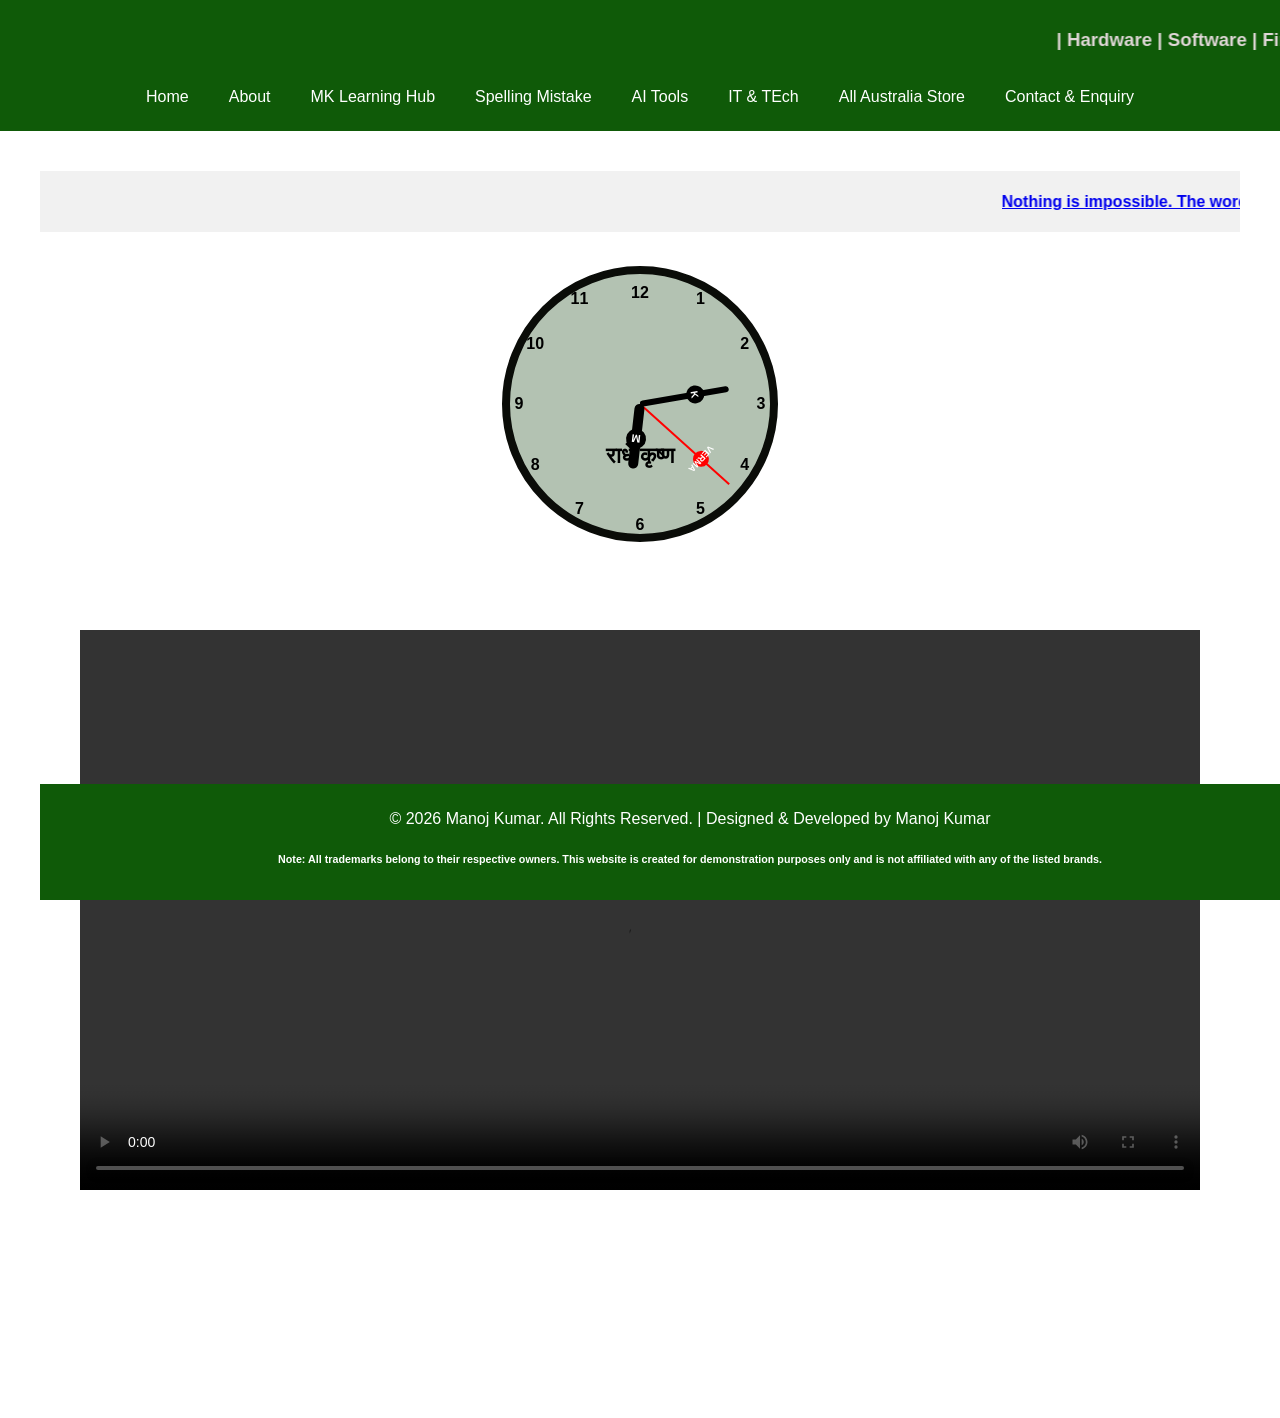
==== index.html @ 576231fa "Update index.html" ====
<!DOCTYPE html>
<html lang="en">
<head>
   
  <meta charset="UTF-8">
  <meta name="viewport" content="width=device-width, initial-scale=1.0">
  <title>MK Verma</title>

  <!-- ✅ Google Analytics START -->
  <script async src="https://www.googletagmanager.com/gtag/js?id=G-SK8708QLYV"></script>
  <script>
    window.dataLayer = window.dataLayer || [];
    function gtag(){dataLayer.push(arguments);}
    gtag('js', new Date());
    gtag('config', 'G-SK8708QLYV');
  </script>
  <!-- ✅ Google Analytics END -->

</head>
<meta charset="UTF-8">
<title>MK Verma </title>

<style>
body {
    margin: 0;
    font-family: Arial, sans-serif;
}

/* HEADER */
header {
    
    background-color: #0f5a08;
    padding: 10px 0;
}


nav {
    display: flex;
    justify-content: center;
}

nav ul {
    list-style: none;
    margin: 0;
    padding: 0;
    display: flex;
}

nav ul li {
    position: relative;
}

nav ul li a {
    color: rgb(238, 224, 224);
    padding: 15px 20px;
    text-decoration: none;
    display: block;
    cursor: pointer;
}

nav ul li a:hover {
    background-color: #031301;
}

/* DROPDOWN */
nav ul li ul {
    display: none;
    position: absolute;
    background-color: #0f5a08;
    top: 50px;
    min-width: 150px;
    z-index: 9999;
}

nav ul li ul li a {
    padding: 10px;
}

nav ul li:hover ul {
    display: block;
}

/* MAIN */
main {
    padding: 40px;
    text-align: center;
}

/* CLOCK */
.clock {
    width: 260px;
    height: 260px;
    border: 8px solid #0a0c08;
    border-radius: 50%;
    margin: 30px auto;
    position: relative;
    background: rgb(179, 194, 178);
}

/* NUMBERS */
.number {
    position: absolute;
    width: 100%;
    height: 100%;
    text-align: center;
    font-weight: bold;
}

.number span {
    display: block;
    transform: translateY(10px);
}

/* HAND BASE */
.hand {
    position: absolute;
    bottom: 50%;
    left: 50%;
    transform-origin: bottom;
    transform: translateX(-50%);
}

/* HOUR HAND */
.hour {
    width: 10px;
    height: 65px;
    background: black;
    border-radius: 10px;
    z-index: 3;
}

/* MINUTE HAND */
.minute {
    width: 6px;
    height: 90px;
    background: black;
    border-radius: 10px;
    z-index: 2;
}

/* SECOND HAND */
.second {
    width: 2px;
    height: 120px;
    background: red;
    z-index: 1;
}

/* HOUR = M */
.hour::after {
    content: "M";
    position: absolute;
    top: 20px;
    left: 50%;
    width: 20px;
    height: 20px;
    background: black;
    color: white;
    font-size: 11px;
    font-weight: bold;
    border-radius: 50%;
    display: flex;
    align-items: center;
    justify-content: center;
    transform: translateX(-50%);
}

/* MINUTE = K */
.minute::after {
    content: "K";
    position: absolute;
    top: 25px;
    left: 50%;
    width: 18px;
    height: 18px;
    background: black;
    color: white;
    font-size: 10px;
    font-weight: bold;
    border-radius: 50%;
    display: flex;
    align-items: center;
    justify-content: center;
    transform: translateX(-50%);
}

/* SECOND = VERMA (VISIBLE) */
.second::after {
    content: "VERMA";
    position: absolute;
    top: 30px;
    left: 50%;
    width: 16px;
    height: 16px;
    background: red;
    color: white;
    font-size: 9px;
    font-weight: bold;
    border-radius: 50%;
    display: flex;
    align-items: center;
    justify-content: center;
    transform: translateX(-50%);
}

/* CENTER TEXT */
.center-text {
    position: absolute;
    top: 70%;
    left: 50%;
    transform: translate(-50%, -50%);
    font-size: 22px;
    font-weight: bold;
}

/* FOOTER */
footer {
    background-color: #0f5a08;
    color: white;
    text-align: center;
    padding: 10px;
    position: fixed;
    bottom: 0;
    width: 100%;
}
body{
    margin:0;
    font-family:Arial, sans-serif;
}

/* HEADER */
header{
    background:#0f5a08;
 <marquee behavior="scroll" direction="left" scrollamount="8">
🌐 Welcome to MK Verma IT Solutions | Website • Networking • Cloud • IT Support
</marquee>
}

/* MAIN MENU */
nav ul{
    list-style:none;
    margin:0;
    padding:0;
    display:flex;
}

nav ul li{
    position:relative;
}

nav ul li a{
    display:block;
    color:white;
    padding:15px 20px;
    text-decoration:none;
}

nav ul li a:hover{
    background:#031301;
}

/* FIRST DROPDOWN */
nav ul li ul{
    display:none;
    position:absolute;
    top:100%;
    left:0;
    background:#0f5a08;
    min-width:200px;
    padding:0;
    z-index:999;
}

nav ul li:hover > ul{
    display:block;
}

/* DROPDOWN ITEMS */
nav ul li ul li{
    width:100%;
}

nav ul li ul li a{
    border-bottom:1px solid rgba(255,255,255,0.2);
}

/* SECOND DROPDOWN */
.submenu{
    position:relative;
}

.submenu .sub-dropdown{
    display:none;
    position:absolute;
    left:200px;
    top:0;
    background:#0f5a08;
    min-width:200px;
}

.submenu:hover .sub-dropdown{
    display:block;
}

</style>

</head>

<body>

</style>
</head>

<body>

<header>
     </div>
<marquee behavior="scroll" direction="left" scrollamount="15">
<h3 style="color:rgb(224, 215, 215);"></>| Hardware | Software | Firewall | Networking | Web Solutions | Website Development | Web Hosting | Domain Registration | Server Management | Cloud Solutions | IT Support | Remote Support | CCTV Solutions | Wi-Fi Setup | Router Configuration | Switch Configuration | VPN Setup | Cyber Security | Data Backup | Email Setup | Microsoft 365 Support | Windows Server | Linux Server | SQL Server | Database Management | Printer Setup | Computer Repair | Laptop Repair | System Troubleshooting | Technical Support | API Integration | E-Commerce Solutions | Digital Marketing | SEO Services | Graphic Design | Mobile Friendly Websites | Software Installation | Active Directory | DNS & DHCP Setup | Network Monitoring |</h3>
</marquee>

<nav>

<ul>

<!-- HOME -->
<li><a href="https://www.mkverma.com/">Home</a></li>
<li><a href="about.html">About  </a></li>
 
<li>
    <a href="#">MK Learning Hub</a>
    <ul>
            <li><a href="preview.html" target="_blank">PTE</a></li>
         <li><a href="smt.html" target="_blank">SST</a></li>
 <li><a href="rl.html" target="_blank">Retell Lecture</a></li>
  <li><a href="stest1.html" target="_blank">Spelling Mistake</a></li>
 <li><a href="225wd.html" target="_blank">Dictation</a></li>
    </ul>
</li>

 
<li><a href="stest.html">Spelling Mistake  </a></li>
<ul>
 

 <li><a href="aitools.html">AI Tools</a></li>
 <!-- IT Tech -->
<li>
 <a href="#"> IT & TEch</a>
<ul>
    <li><a href="https://www.microsoft.com/en-au" target="_blank">Microsoft Australia</a></li>
    <li><a href="https://github.com" target="_blank">GitHub</a></li>
    <li><a href="https://www.cisco.com" target="_blank">Cisco</a></li>
    <li><a href="https://www.cloudflare.com" target="_blank">Cloudflare</a></li>
    <li><a href="https://cloud.google.com" target="_blank">Google Cloud</a></li>
    <li><a href="https://aws.amazon.com" target="_blank">Amazon AWS</a></li>
    <li><a href="https://www.dell.com/en-au" target="_blank">Dell Australia</a></li>
    <li><a href="https://www.hp.com/au-en/home.html" target="_blank">HP Australia</a></li>
    <li><a href="https://www.lenovo.com/au/en" target="_blank">Lenovo Australia</a></li>
    <li><a href="https://www.intel.com" target="_blank">Intel</a></li>
    <li><a href="https://www.amd.com" target="_blank">AMD</a></li>
    <li><a href="https://www.nvidia.com" target="_blank">NVIDIA</a></li>
    <li><a href="https://www.oracle.com" target="_blank">Oracle</a></li>
    <li><a href="https://www.adobe.com/au" target="_blank">Adobe Australia</a></li>
    <li><a href="https://www.teamviewer.com" target="_blank">TeamViewer</a></li>
    <li><a href="https://anydesk.com" target="_blank">AnyDesk</a></li>
    <li><a href="https://www.7-zip.org" target="_blank">7-Zip</a></li>
    <li><a href="https://code.visualstudio.com" target="_blank">Visual Studio Code</a></li>
    <li><a href="https://stackoverflow.com" target="_blank">Stack Overflow</a></li>
    <li><a href="https://ubuntu.com" target="_blank">Ubuntu Linux</a></li>
    <li><a href="https://www.kali.org" target="_blank">Kali Linux</a></li>
    <li><a href="https://www.docker.com" target="_blank">Docker</a></li>
    <li><a href="https://www.mysql.com" target="_blank">MySQL</a></li>
    <li><a href="https://wordpress.org" target="_blank">WordPress</a></li>
    <li><a href="https://www.godaddy.com" target="_blank">GoDaddy</a></li>
    <li><a href="https://www.namecheap.com" target="_blank">Namecheap</a></li>
</ul> 
</li>
<!-- All Australia Store -->
<li>

<a href="#">All Australia Store</a>

<ul>

    <!-- Electronic -->
    <li class="submenu">

        <a href="#">Electronic Store </a>

        <!-- SECOND MENU -->
        <ul class="sub-dropdown">

            <li><a href="https://www.jbhifi.com.au/" target="_blank">JB Hi-Fi</a></li>
                    <li><a href="https://www.thegoodguys.com.au/" target="_blank"> The Good Guys</a></li>
                    <li><a href="https://www.harveynorman.com.au/" target="_blank"> Harvey Norman</a></li>
                    <li><a href="https://www.temu.com.au/" target="_blank"> Temu</a></li>
                    <li><a href="https://www.officeworks.com.au/" target="_blank"> Office Works</a></li>
                    <li><a href="https://www.officenational.com.au/shop/en/obb2cstore" target="_blank"> Office National</a></li>
                    <li><a href="https://www.bunnings.com.au/" target="_blank"> Bunning</a></li>
                    <li><a href="https://www.bigw.com.au/" target="_blank"> Big W </a></li>
                    <li><a href="https://www.kogan.com/au/"target="_blank"> Kogan </a></li>
                    <li><a href="https://www.dicksmith.com.au/da/"target="_blank"> Dick Smith </a></li>
                    <li><a href="https://www.ebay.com.au/"target="_blank"> ebay </a></li>
                    <li><a href="https://www.ikea.com/au/en/"target="_blank"> IKEA </a></li>
                    <li><a href="https://www.kmart.com.au/"target=" _blank"> Kmart</a></li>
                    <li><a href="https://www.target.com.au/"target=" _blank"> Target</a></li>
                    <li><a href="https://www.myer.com.au/"target=" _blank"> Myer</a></li>
                    <li><a href="https://www.myer.com.au/"target=" _blank"> Cotton On</a></li>
        </ul>

    </li>

    <!-- Grocery Store -->
    <li class="submenu">
        <a href="#">Grocery Store </a>
        <ul class="sub-dropdown">
          <li><a href="https://www.coles.com.au/" target="_blank">Coles</a></li>
                    <li><a href="https://www.woolworths.com.au/" target="_blank"> Woolworths</a></li>
                    <li><a href="https://www.aldi.com.au/" target="_blank"> ALDI</a></li>
                    <li><a href="https://drakes.com.au/" target="_blank"> Drakes</a></li>
                    <li><a href="https://www.igashop.com.au/" target="_blank"> IGA </a></li>
                    <li><a href="https://www.costco.com.au/" target="_blank"> Costco </a></li>  
        </ul>
    </li>

    <!-- SEO -->
     <li class="submenu">
      <a href="#">Medical Store</a>
      <ul class="sub-dropdown">
 <li><a href="https://terrywhitechemmart.com.au/" target="_blank">TerryWhite </a></li>
                    <li><a href="https://www.chemistwarehouse.com.au/" target="_blank"> ChemistWarehouse</a></li>
                    <li><a href="https://www.priceline.com.au/" target="_blank"> Priceline</a></li>
                    <li><a href="https://www.amcal.com.au/" target="_blank"> Amcal </a></li>
                    <li><a href="https://www.stardiscountchemist.com.au/" target="_blank"> StartDiscountchemist </a></li>


      </ul>
    </li>

    </li>

    <!-- Coffee -->
     <li class="submenu">
      <a href="#">Coffee Store</a>
      <ul class="sub-dropdown">
 <li><a href="https://www.siciliacoffee.com.au/" target="_blank">Silica Coffee </a></li>
                    <li><a href="https://thecoffeebeanshop.com.au/" target="_blank">The coffeebeansShop</a></li>
                    <li><a href="https://soulcityroasters.com/" target="_blank"> Soulcityroaster</a></li>
                    <li><a href="https://www.amcal.com.au/" target="_blank"> Amcal </a></li>
                    <li><a href="https://www.stardiscountchemist.com.au/" target="_blank"> StartDiscountchemist </a></li>

      </ul>
    </li>
    <!-- Fashion Store -->
    <li class="submenu">
        <a href="#"> Fashion & Clothing</a>
         <ul class="sub-dropdown">
         <li><a href="https://www.zara.com/au/" target="_blank">Zara</a></li>
                    <li><a href="https://www2.hm.com/en_au/index.html" target="_blank"> H&M</a></li>
                    <li><a href="https://www.uniqlo.com/au/en/" target="_blank"> UNIQLO</a></li>
                    <li><a href="https://www.forever21.com/" target="_blank"> Forever 21 </a></li>   
         </ul>
    </li>

</ul>

</li>

<li><a href="contact.html">Contact & Enquiry  </a></li>
</nav>

</header>

<main>

    </div>
<marquee behavior="scroll" direction="left" scrollamount="16" bgcolor="#f1f1f1">
<a href="#031301"><h4>Nothing is impossible. The word itself says ‘I’m possible!</h4></a>
</marquee>
<!--<marquee behavior="alternate" direction="down" height="1080" scrollamount="5">
    <marquee behavior="alternate" direction="right" scrollamount="8">
        👌 "Do the best you can until you know better. Then when you know better, do better".👌
</marquee> -->
</div>


<div class="clock">

    <!-- ALL NUMBERS 1–12 -->
    <div class="number" style="transform: rotate(0deg)"><span>12</span></div>
    <div class="number" style="transform: rotate(30deg)"><span style="transform: rotate(-30deg)">1</span></div>
    <div class="number" style="transform: rotate(60deg)"><span style="transform: rotate(-60deg)">2</span></div>
    <div class="number" style="transform: rotate(90deg)"><span style="transform: rotate(-90deg)">3</span></div>
    <div class="number" style="transform: rotate(120deg)"><span style="transform: rotate(-120deg)">4</span></div>
    <div class="number" style="transform: rotate(150deg)"><span style="transform: rotate(-150deg)">5</span></div>
    <div class="number" style="transform: rotate(180deg)"><span style="transform: rotate(-180deg)">6</span></div>
    <div class="number" style="transform: rotate(210deg)"><span style="transform: rotate(-210deg)">7</span></div>
    <div class="number" style="transform: rotate(240deg)"><span style="transform: rotate(-240deg)">8</span></div>
    <div class="number" style="transform: rotate(270deg)"><span style="transform: rotate(-270deg)">9</span></div>
    <div class="number" style="transform: rotate(300deg)"><span style="transform: rotate(-300deg)">10</span></div>
    <div class="number" style="transform: rotate(330deg)"><span style="transform: rotate(-330deg)">11</span></div>

    <!-- HANDS (KEEP SAME) -->
    <div class="hand hour" id="hour"></div>
    <div class="hand minute" id="minute"></div>
    <div class="hand second" id="second"></div>

    <!-- CENTER TEXT -->
    <div class="center-text">राधे कृष्ण <br> </div>

</div>


<br>
<main>
    <video controls style="width:100%; height:auto;">
  <source src="video/pc.webm" type="video/webm">
  Your browser does not support the video tag.
</video>
 
</main>
   
 <br>
 <br>
 <br>
 <br>
 <br>
 <br>
 <br>
 <br>
<footer>
</div>
<p> © 2026 Manoj Kumar. All Rights Reserved. | Designed & Developed by Manoj Kumar</p>
    <h6>Note: All trademarks belong to their respective owners. This website is created for demonstration purposes only and is not affiliated with any of the listed brands.</h6>

</footer>

<script>
function updateClock() {
const now = new Date();

const sec = now.getSeconds();
const min = now.getMinutes();
const hr = now.getHours();

document.getElementById("second").style.transform =
`translateX(-50%) rotate(${sec * 6}deg)`;

document.getElementById("minute").style.transform =
`translateX(-50%) rotate(${min * 6 + sec * 0.1}deg)`;

document.getElementById("hour").style.transform =
`translateX(-50%) rotate(${(hr % 12) * 30 + min * 0.5}deg)`;
}

setInterval(updateClock, 1000);
updateClock();
</script>

</body>
</html>
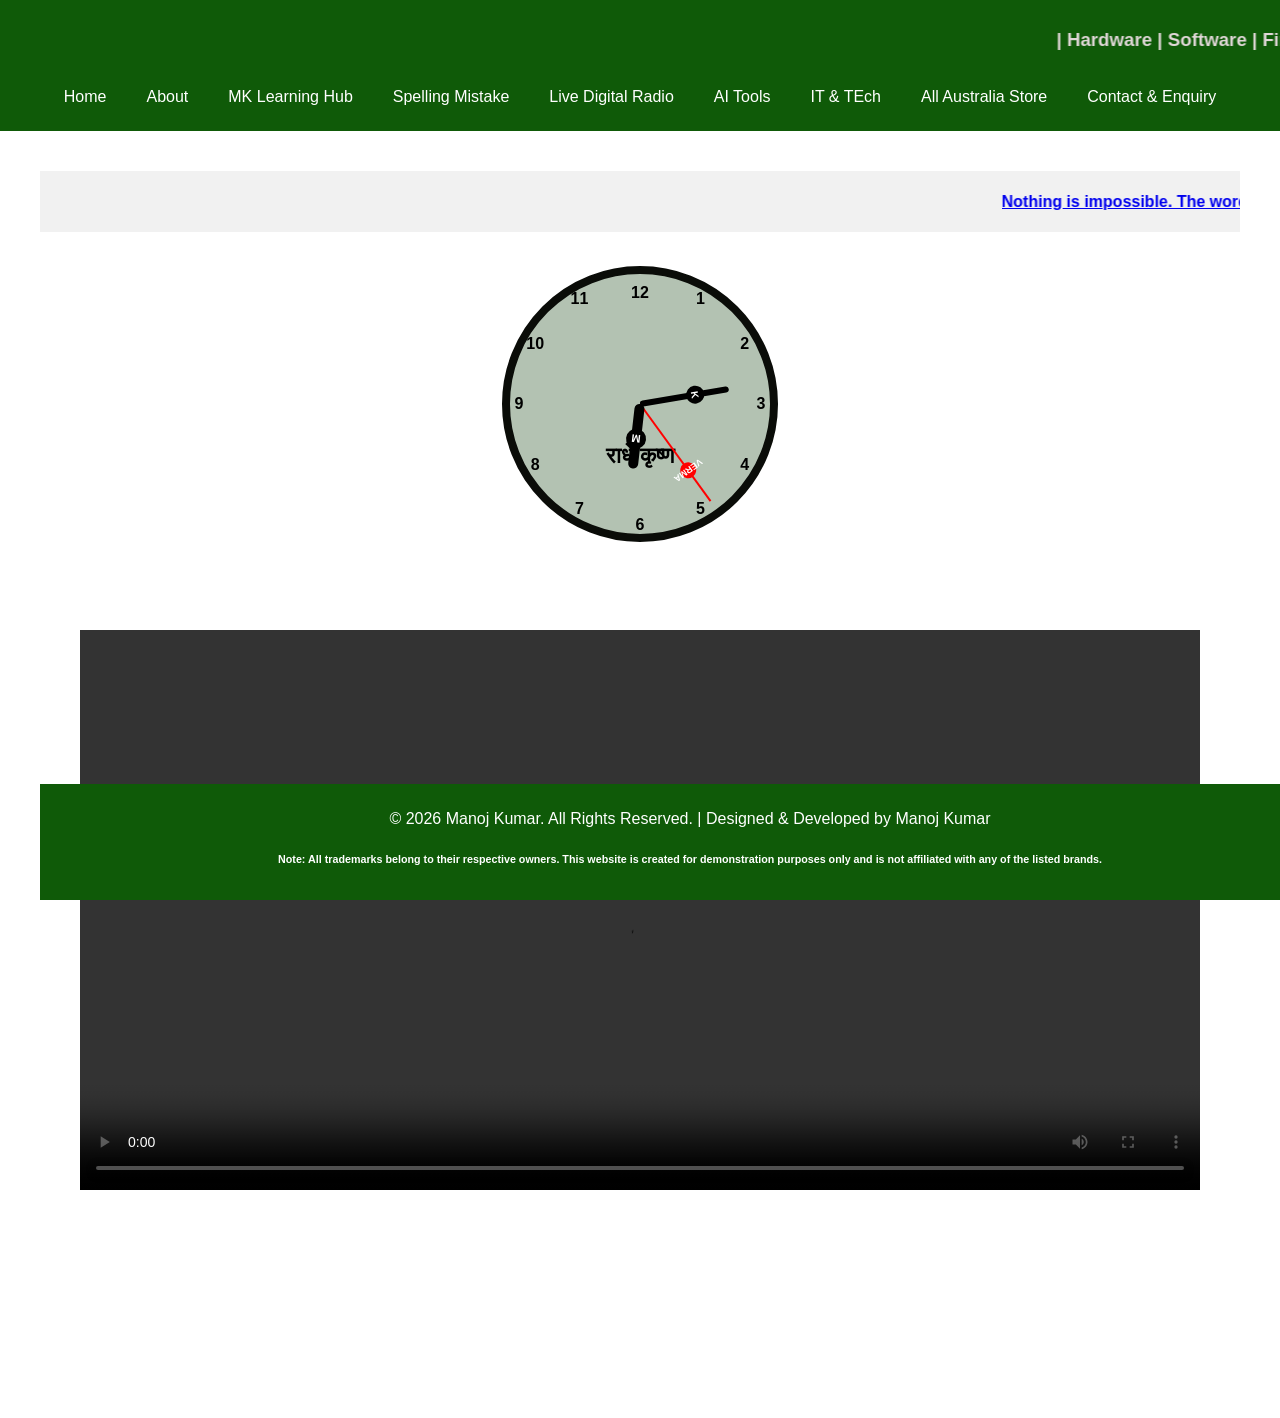
==== commit fe80dccc: "Update index.html" ====
--- a/index.html
+++ b/index.html
@@ -341,7 +341,8 @@
  
 <li><a href="stest.html">Spelling Mistake  </a></li>
 <ul>
- 
+ <li><a href="radio.html">Live Digital Radio  </a></li>
+<ul>
 
  <li><a href="aitools.html">AI Tools</a></li>
  <!-- IT Tech -->
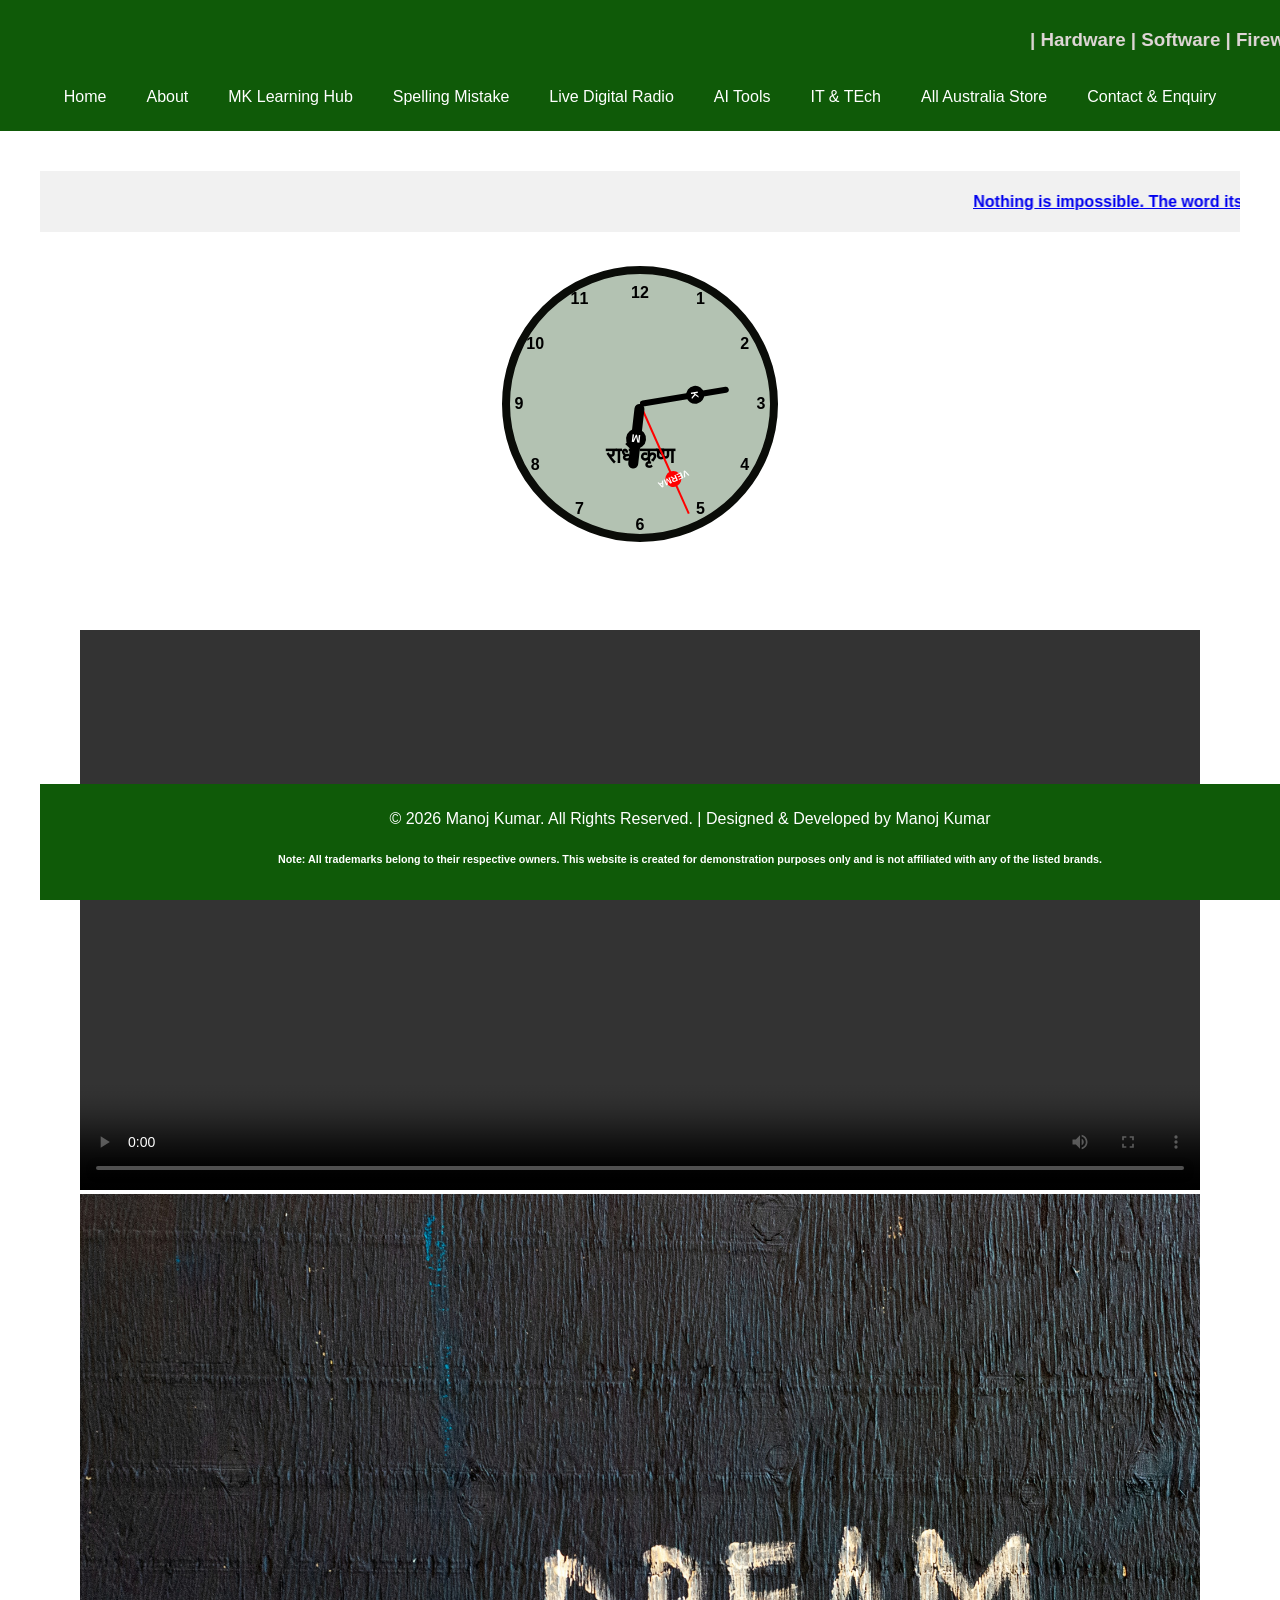
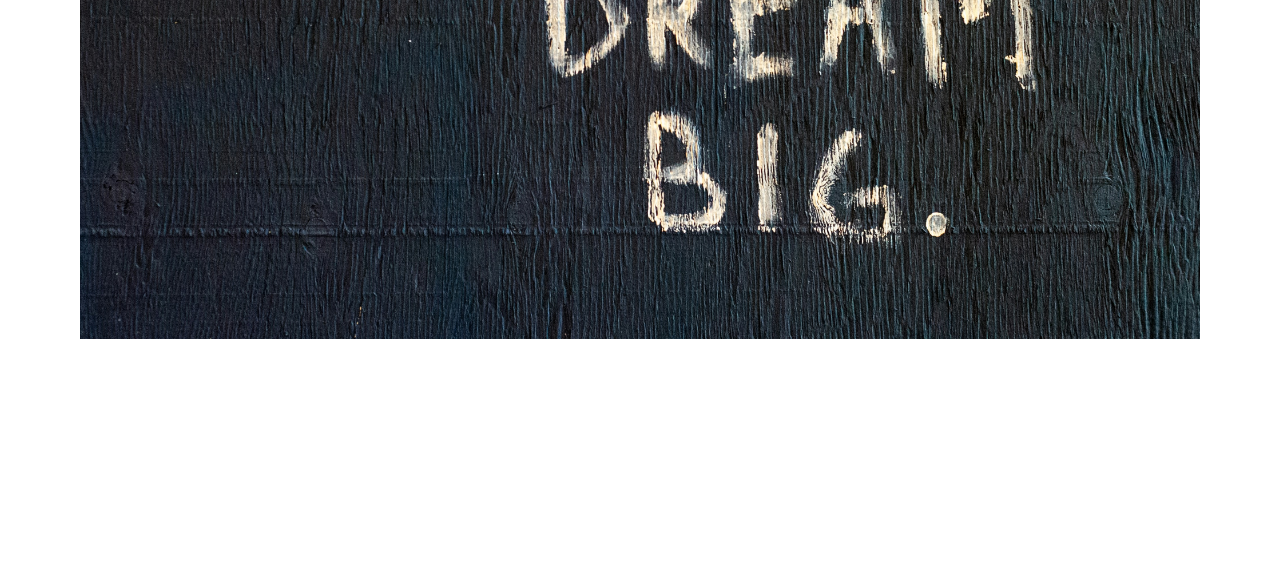
==== commit 25fd5d7a: "Update index.html" ====
--- a/index.html
+++ b/index.html
@@ -519,7 +519,9 @@
   <source src="video/pc.webm" type="video/webm">
   Your browser does not support the video tag.
 </video>
- 
+ <img src="images/dream.jpg"
+     alt="Photo"
+     style="max-width:100%; height:auto; display:block; margin:auto;">
 </main>
    
  <br>
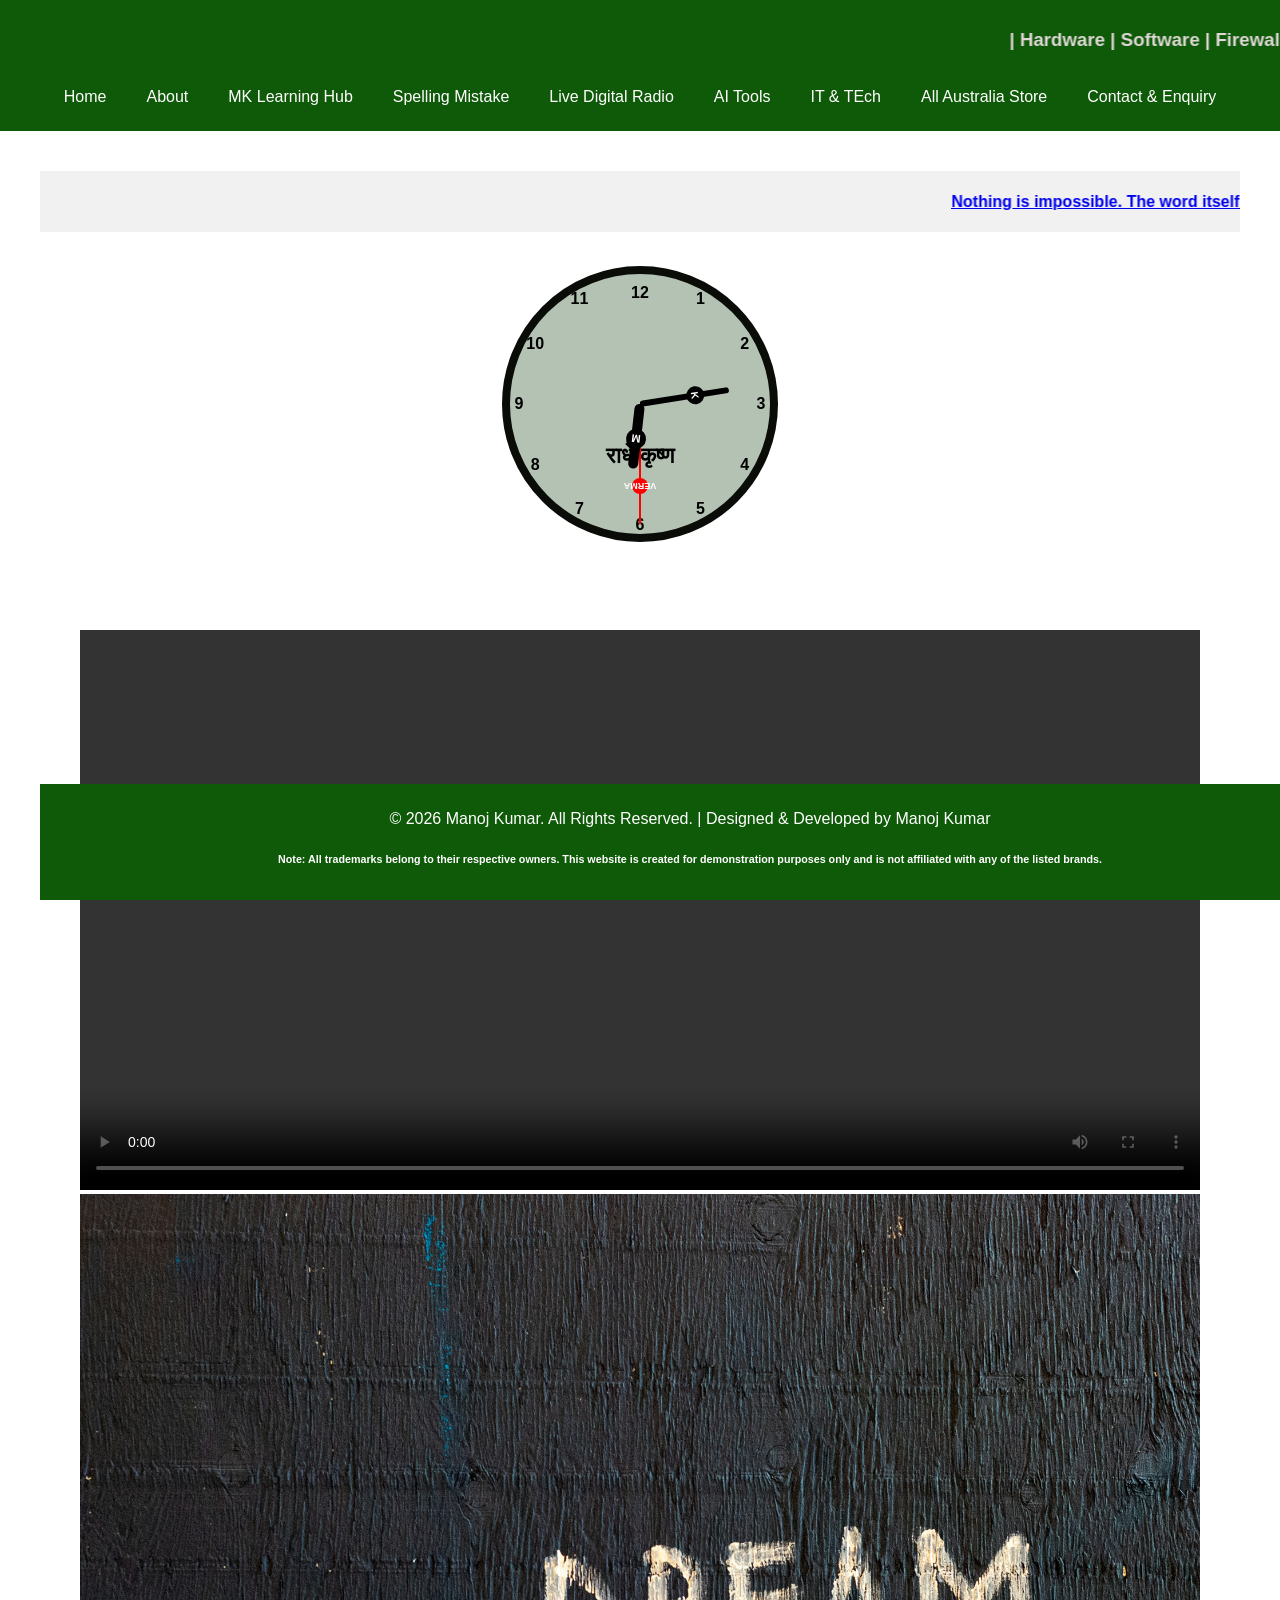
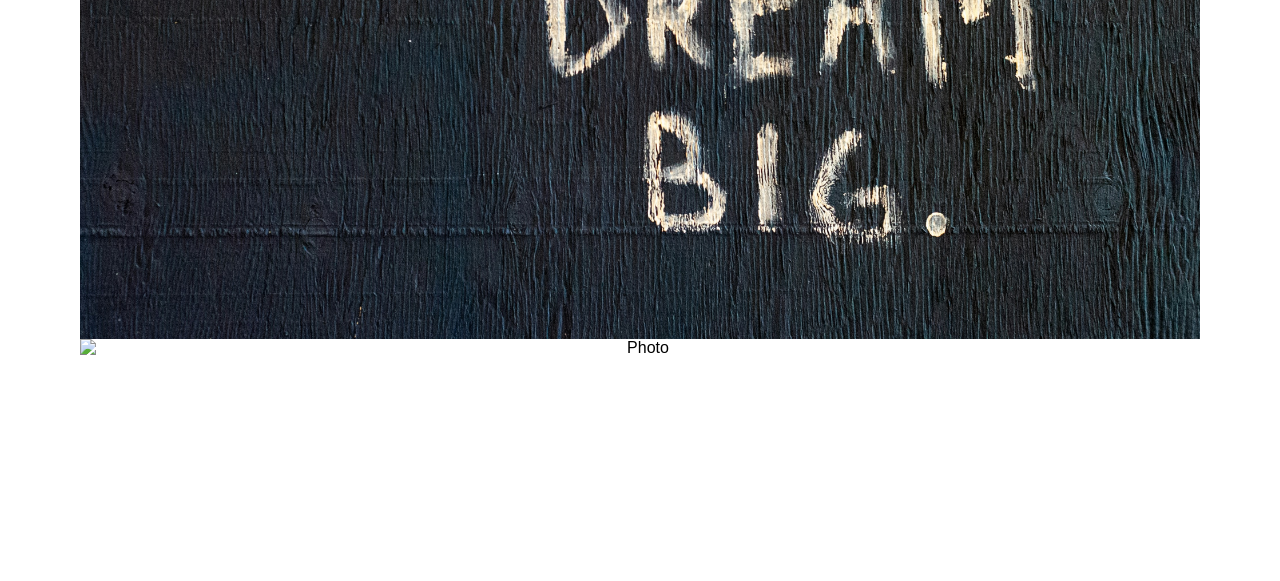
==== commit 2d2ced2d: "Update index.html" ====
--- a/index.html
+++ b/index.html
@@ -522,6 +522,9 @@
  <img src="images/dream.jpg"
      alt="Photo"
      style="max-width:100%; height:auto; display:block; margin:auto;">
+ <img src="images/network.jpg"
+     alt="Photo"
+     style="max-width:100%; height:auto; display:block; margin:auto;">
 </main>
    
  <br>
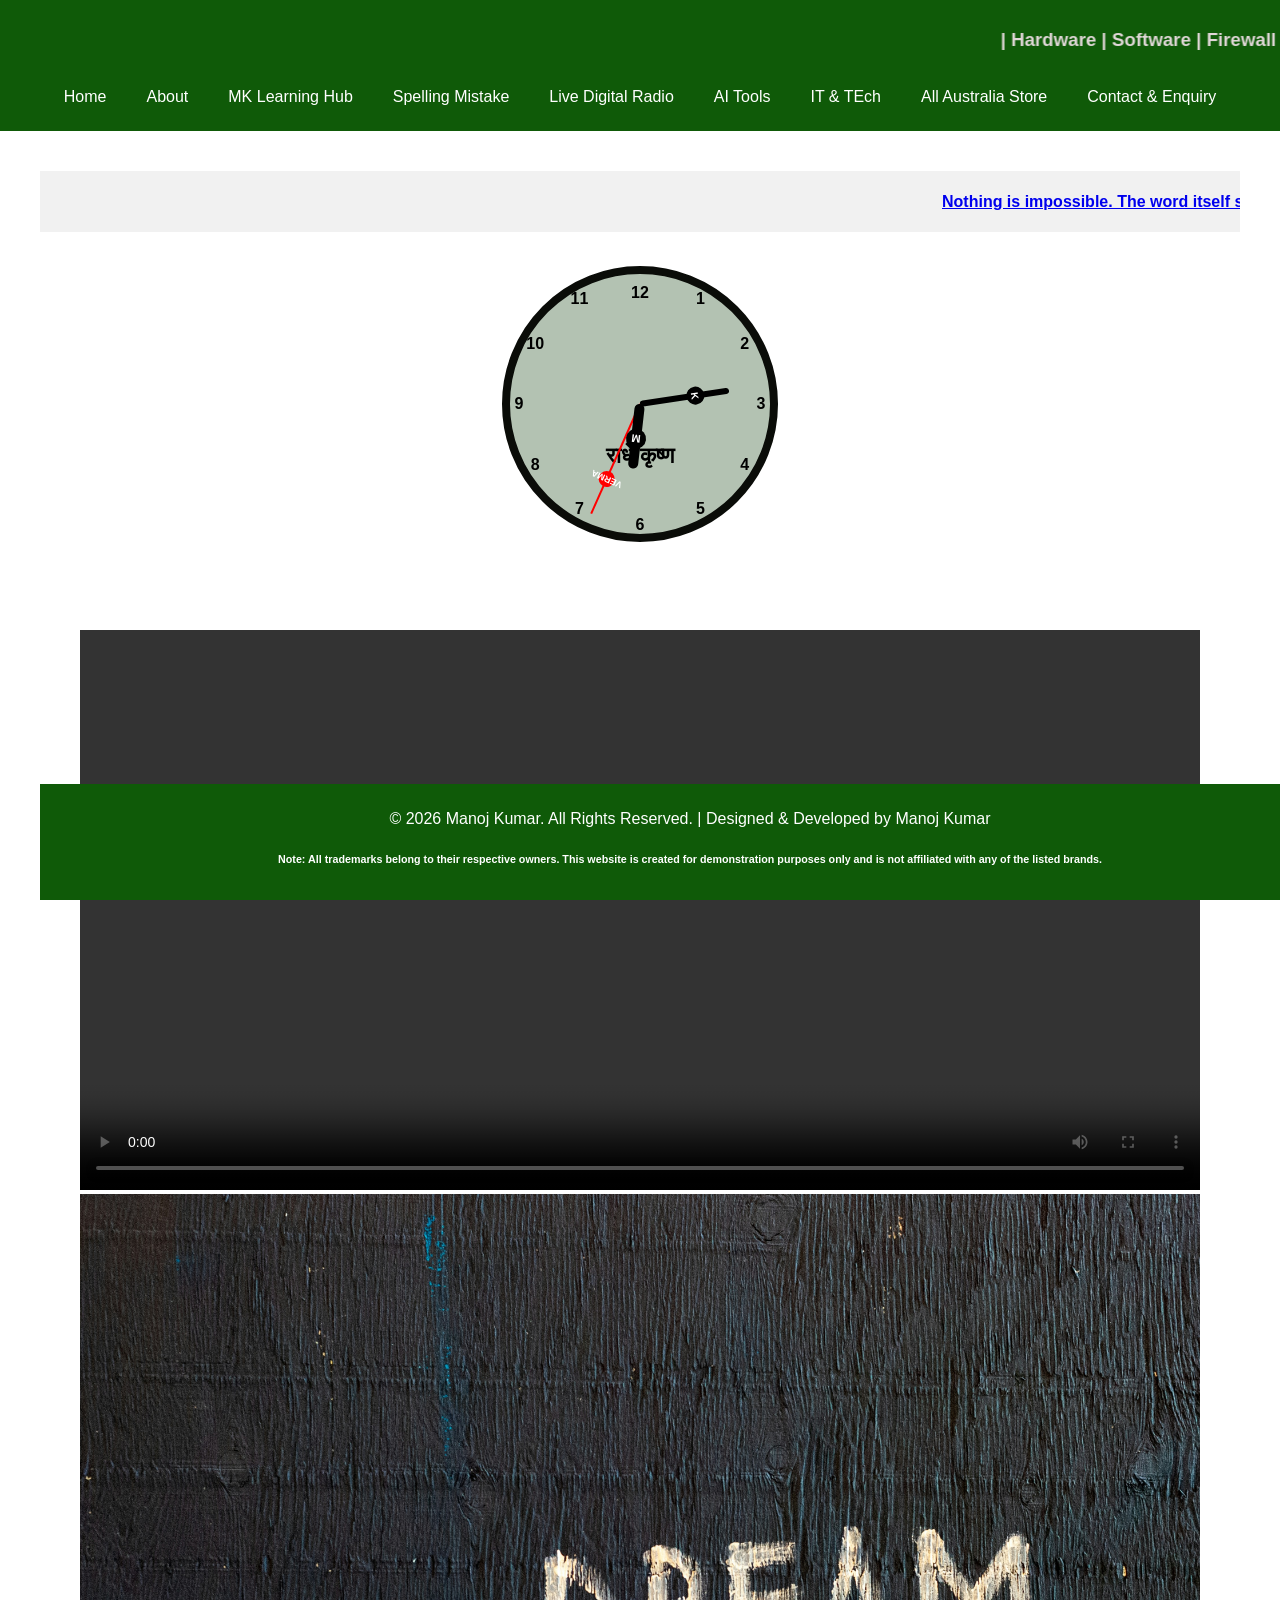
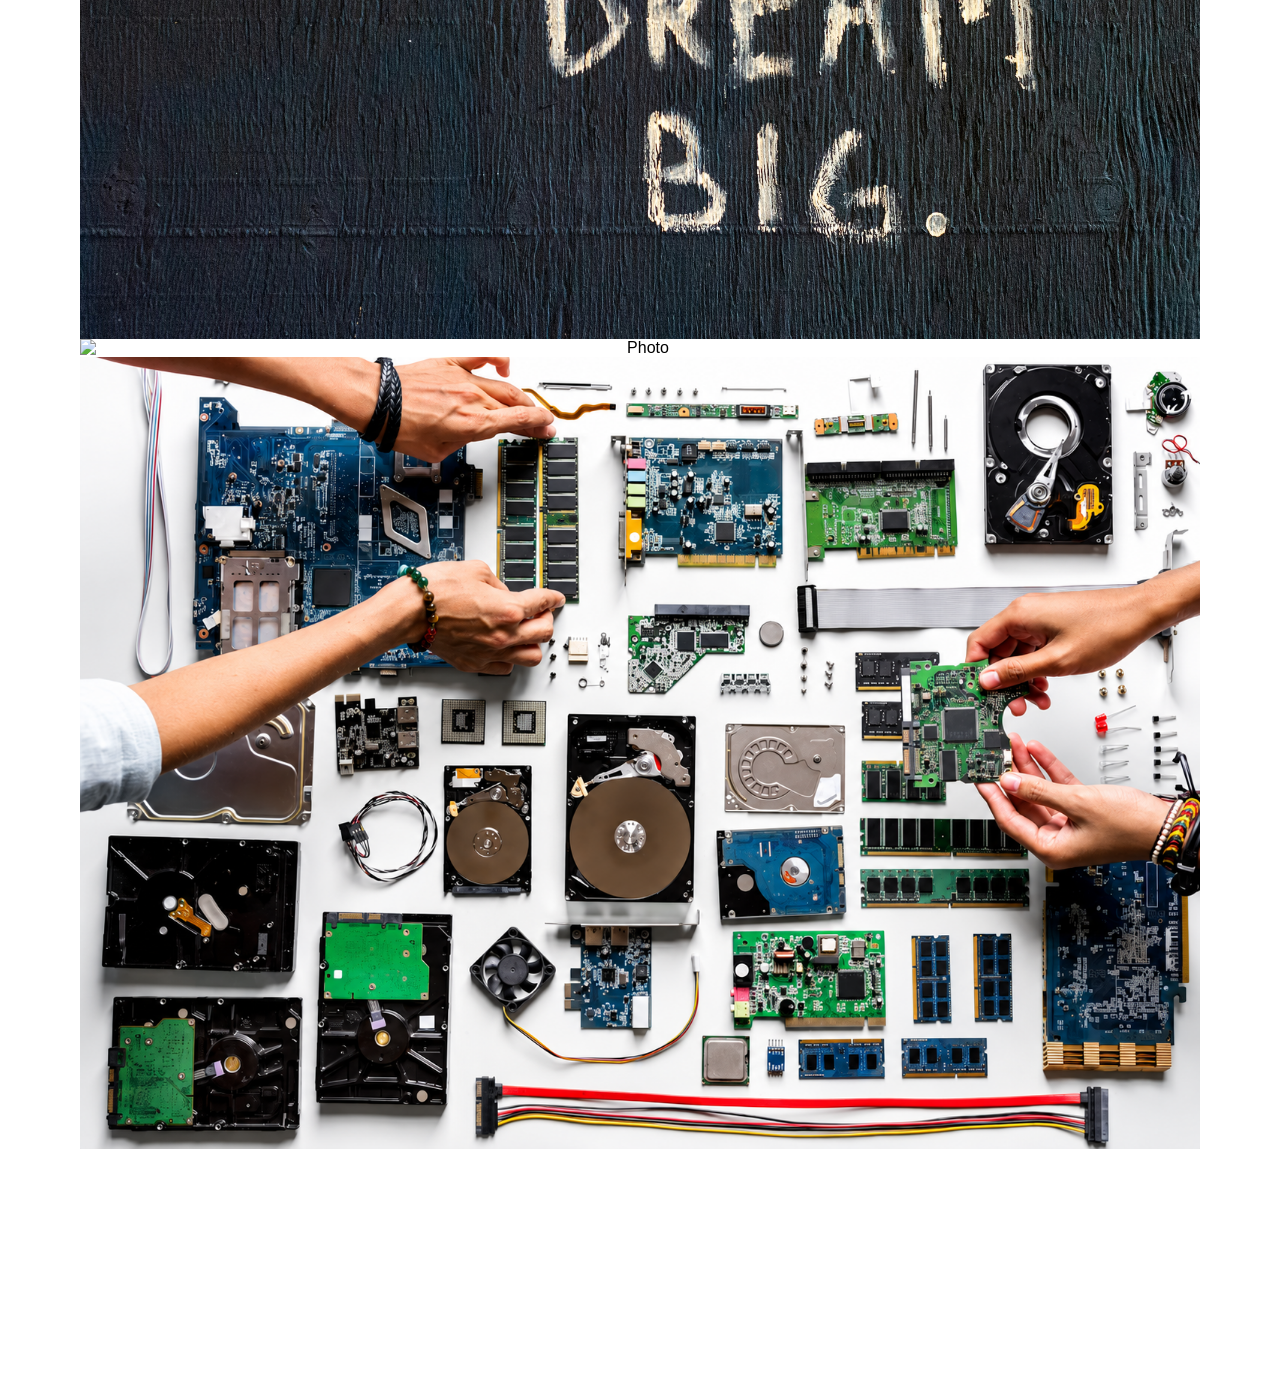
==== commit abdbd35a: "Update index.html" ====
--- a/index.html
+++ b/index.html
@@ -525,6 +525,9 @@
  <img src="images/network.jpg"
      alt="Photo"
      style="max-width:100%; height:auto; display:block; margin:auto;">
+  <img src="images/pcpart.png"
+     alt="Photo"
+     style="max-width:100%; height:auto; display:block; margin:auto;">
 </main>
    
  <br>
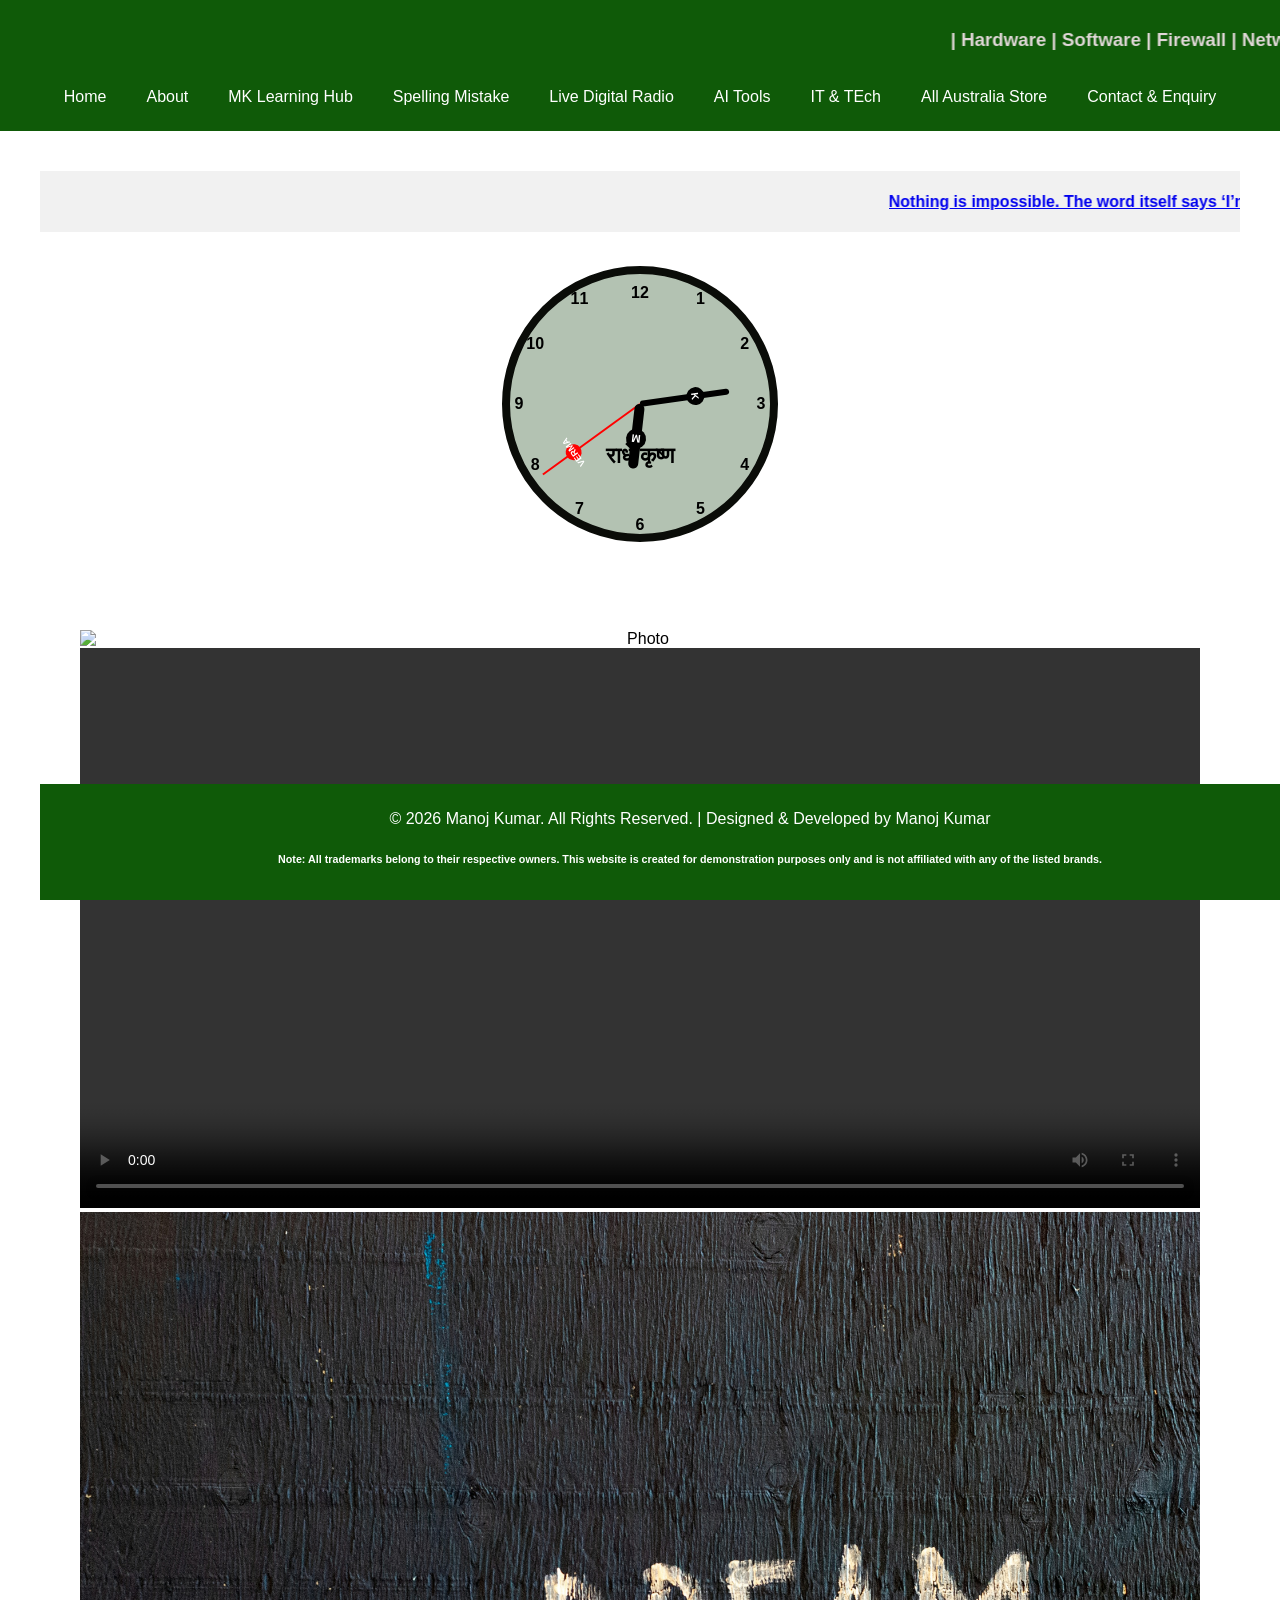
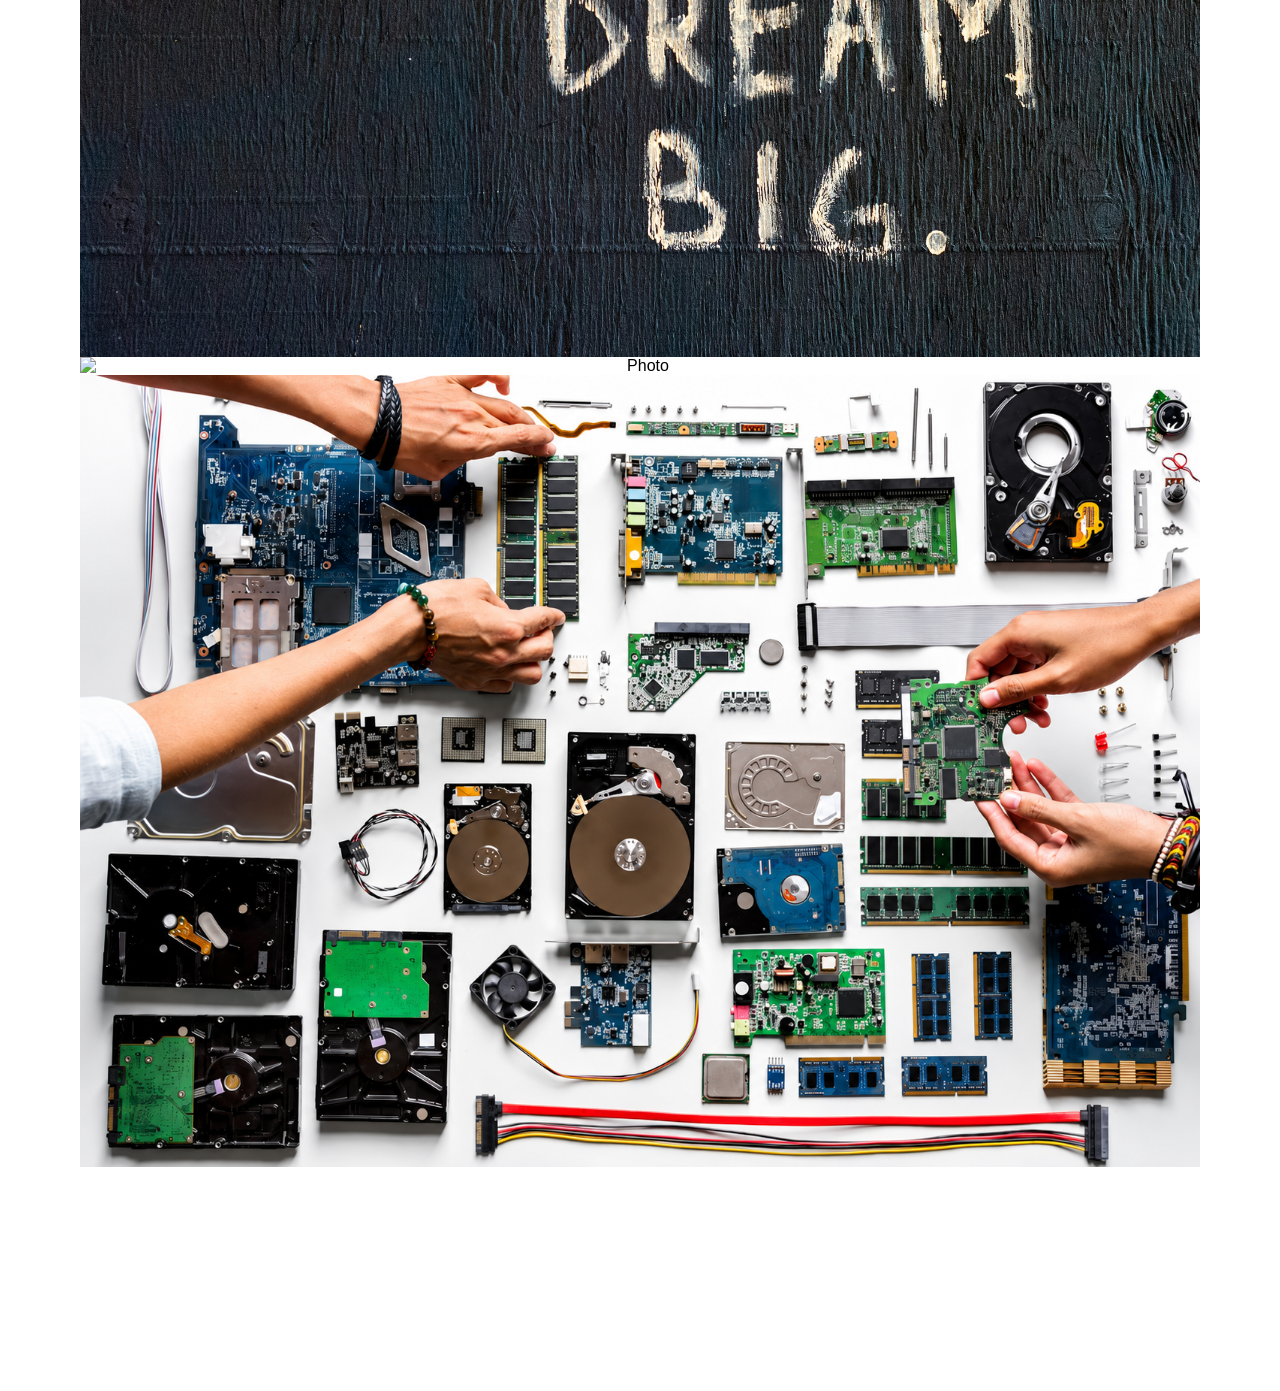
==== commit c9995b1a: "Update index.html" ====
--- a/index.html
+++ b/index.html
@@ -515,6 +515,9 @@
 
 <br>
 <main>
+ <img src="images/manoj.png"
+     alt="Photo"
+     style="max-width:100%; height:auto; display:block; margin:auto;">
     <video controls style="width:100%; height:auto;">
   <source src="video/pc.webm" type="video/webm">
   Your browser does not support the video tag.
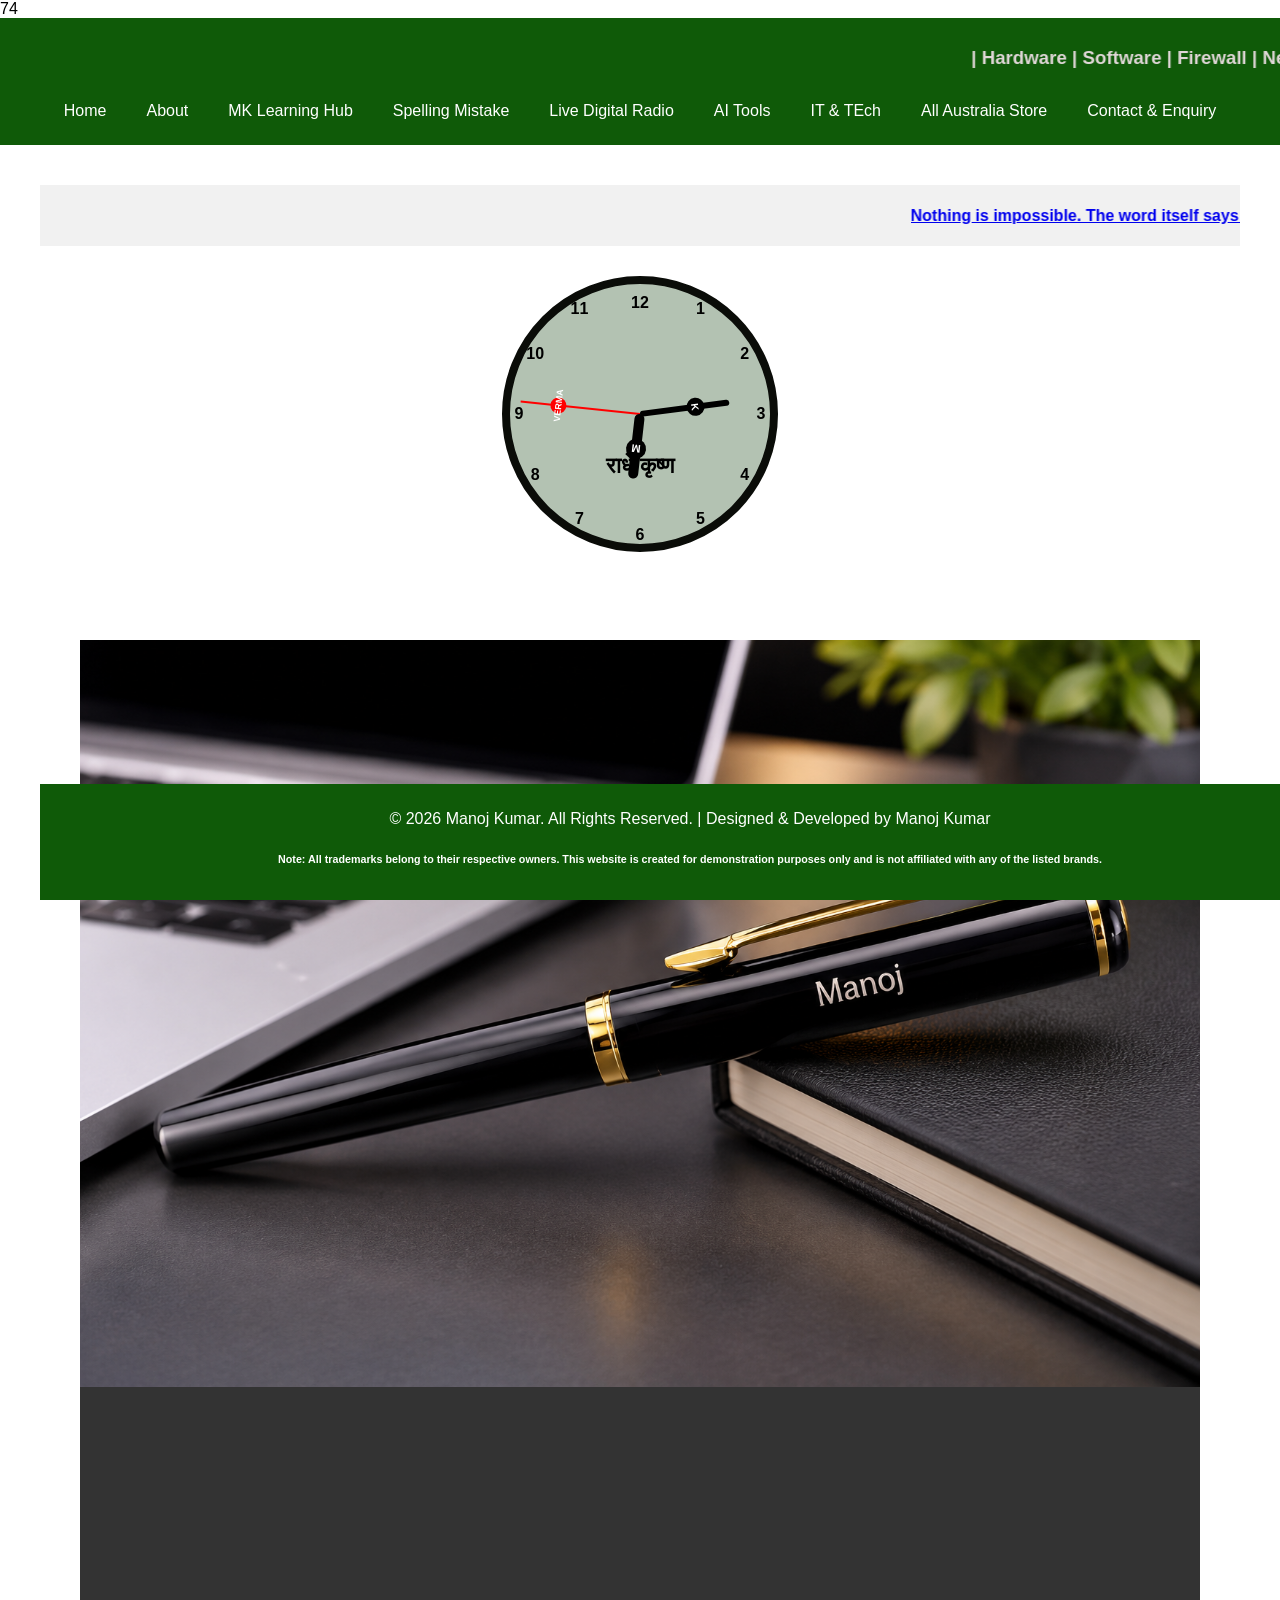
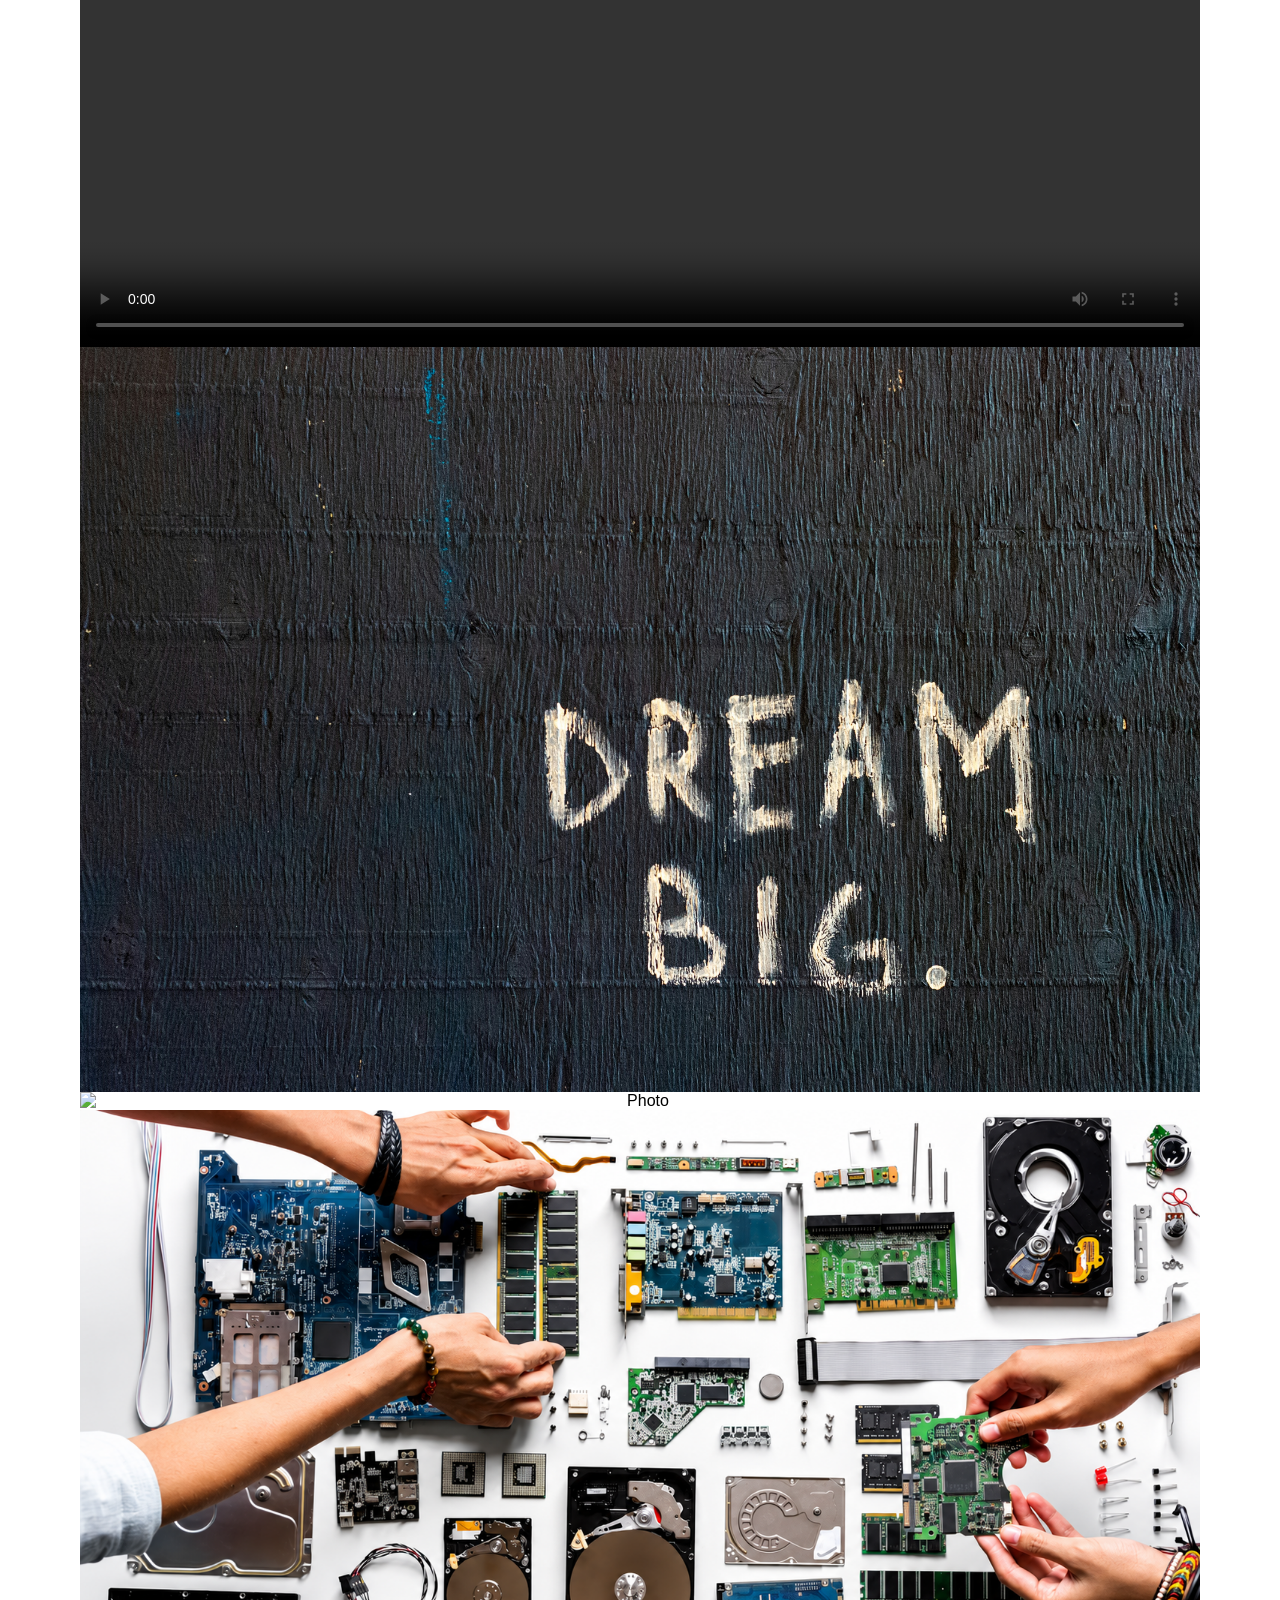
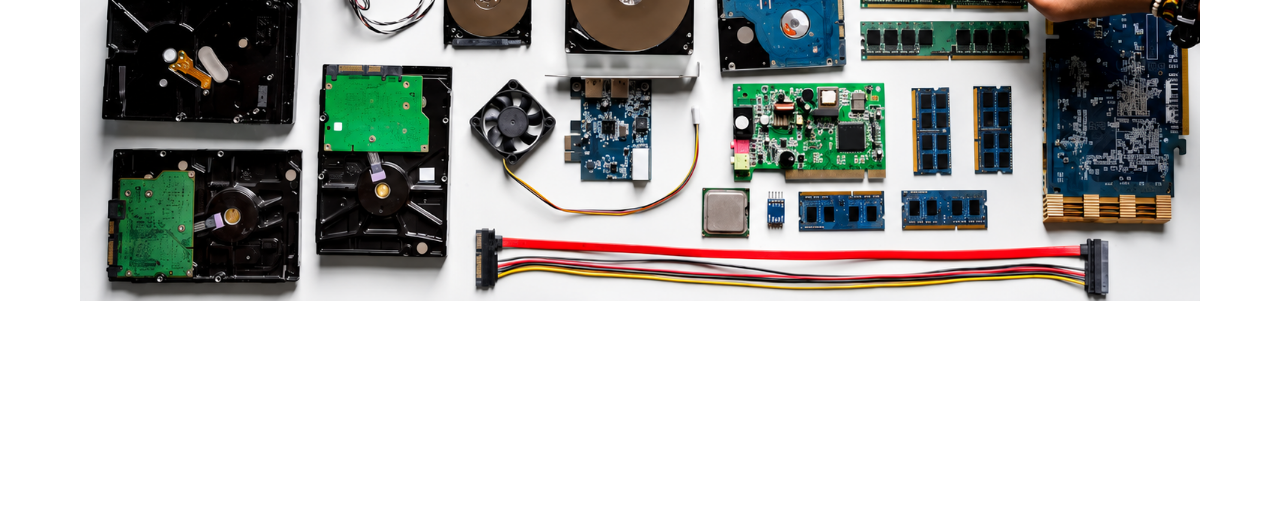
==== commit d1b9abc4: "Update index.html" ====
--- a/index.html
+++ b/index.html
@@ -1,4 +1,4 @@
- <!DOCTYPE html>
+74 <!DOCTYPE html>
 <html lang="en">
 <head>
    
@@ -515,7 +515,7 @@
 
 <br>
 <main>
- <img src="images/manoj.png"
+ <img src="images/manoj.PNG"
      alt="Photo"
      style="max-width:100%; height:auto; display:block; margin:auto;">
     <video controls style="width:100%; height:auto;">
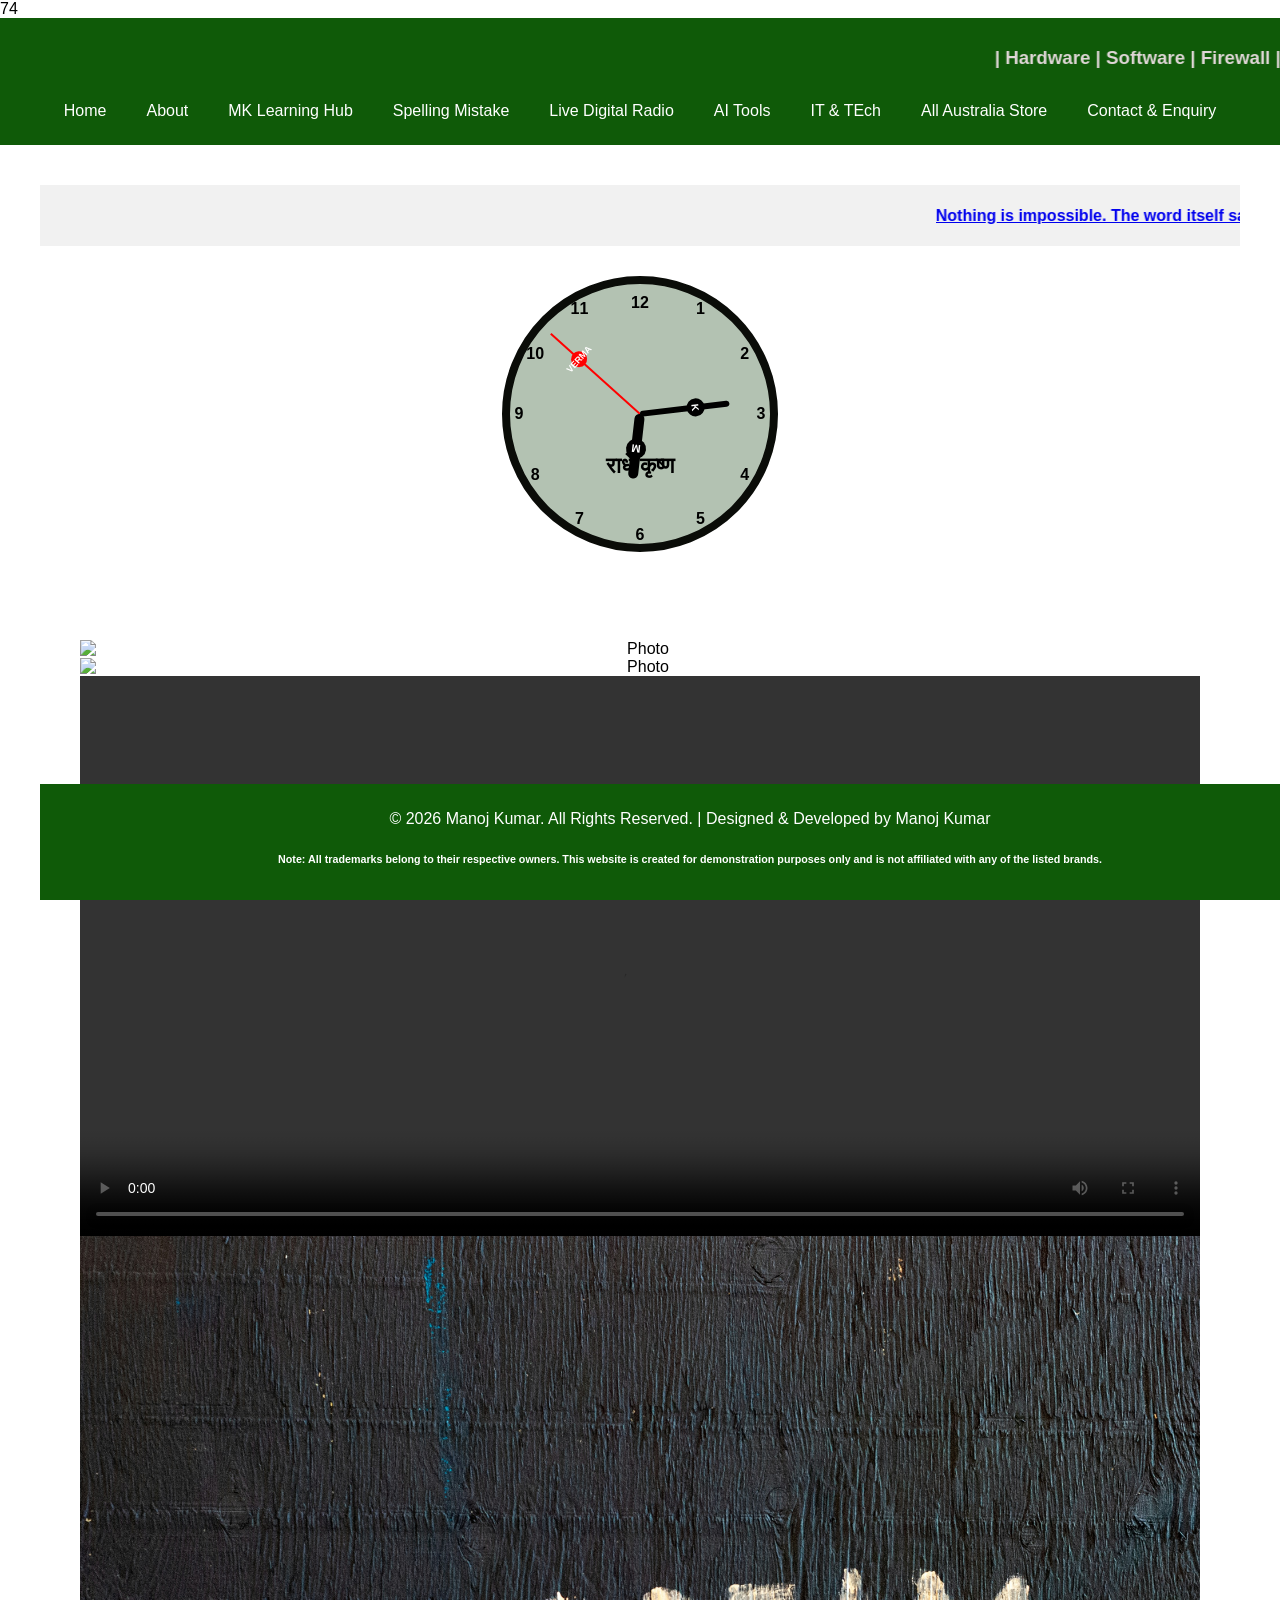
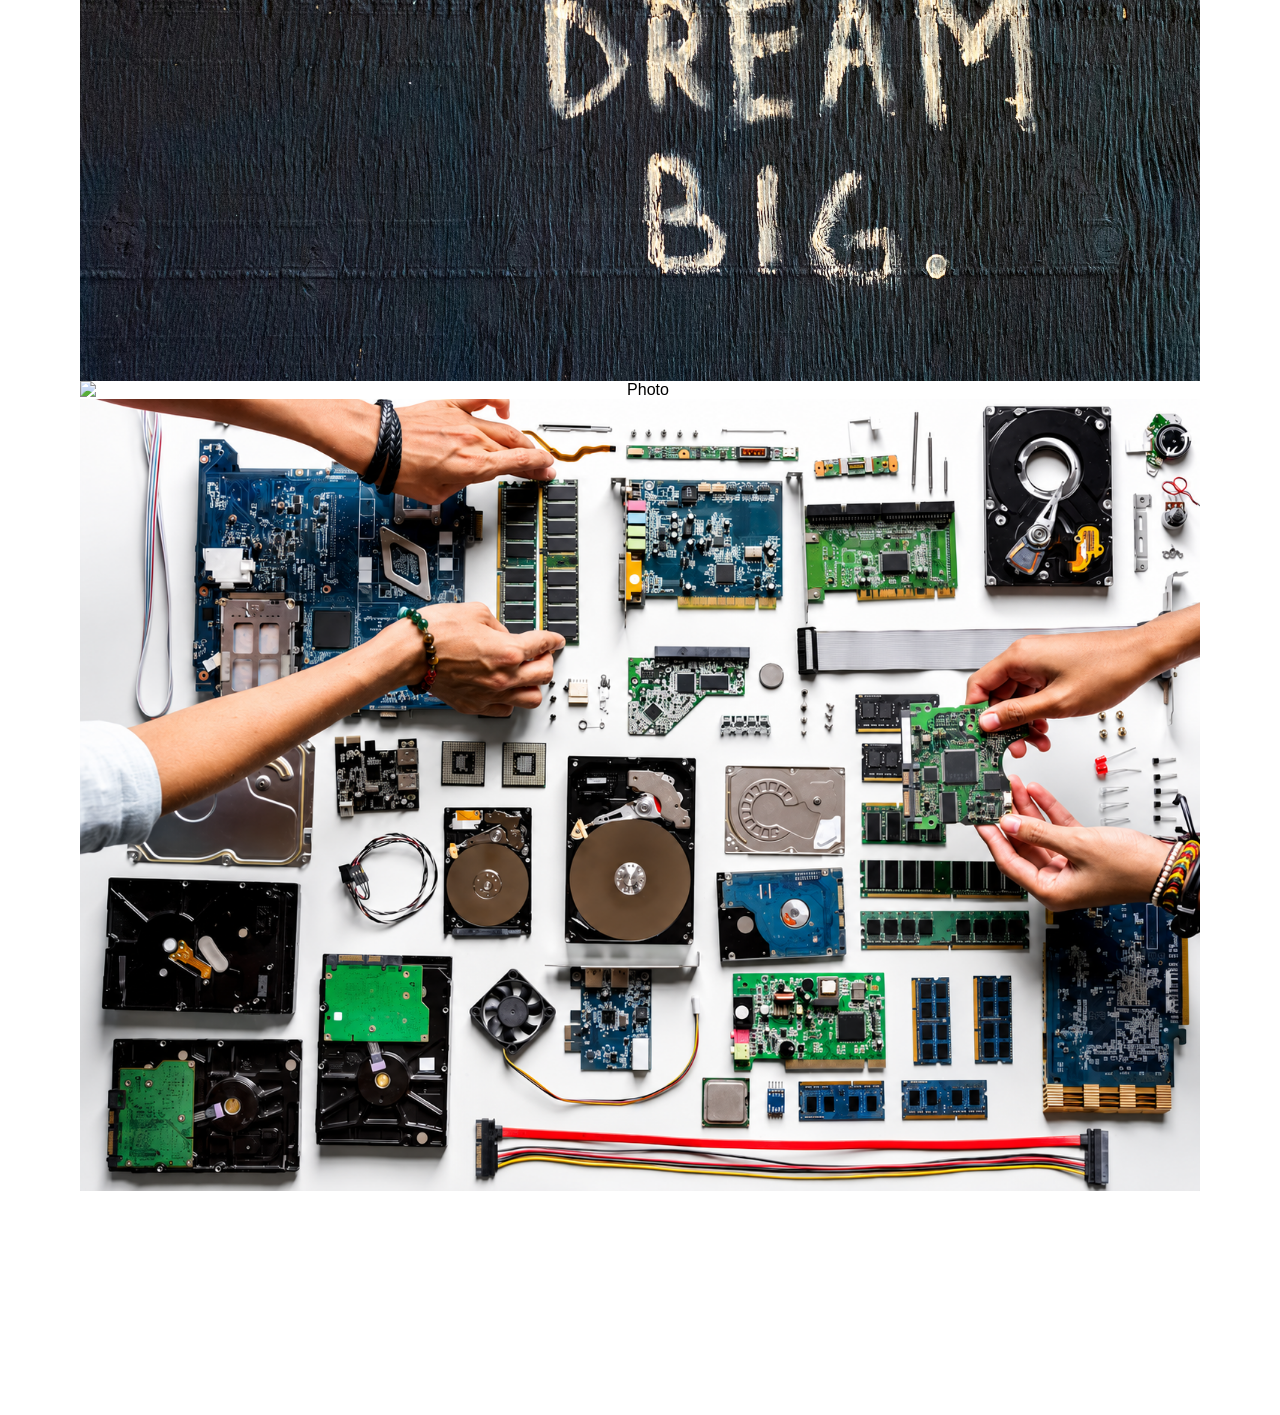
==== commit 1b073a26: "Update index.html" ====
--- a/index.html
+++ b/index.html
@@ -518,6 +518,9 @@
  <img src="images/manoj.PNG"
      alt="Photo"
      style="max-width:100%; height:auto; display:block; margin:auto;">
+   <img src="images/mk.png"
+     alt="Photo"
+     style="max-width:100%; height:auto; display:block; margin:auto;">
     <video controls style="width:100%; height:auto;">
   <source src="video/pc.webm" type="video/webm">
   Your browser does not support the video tag.
